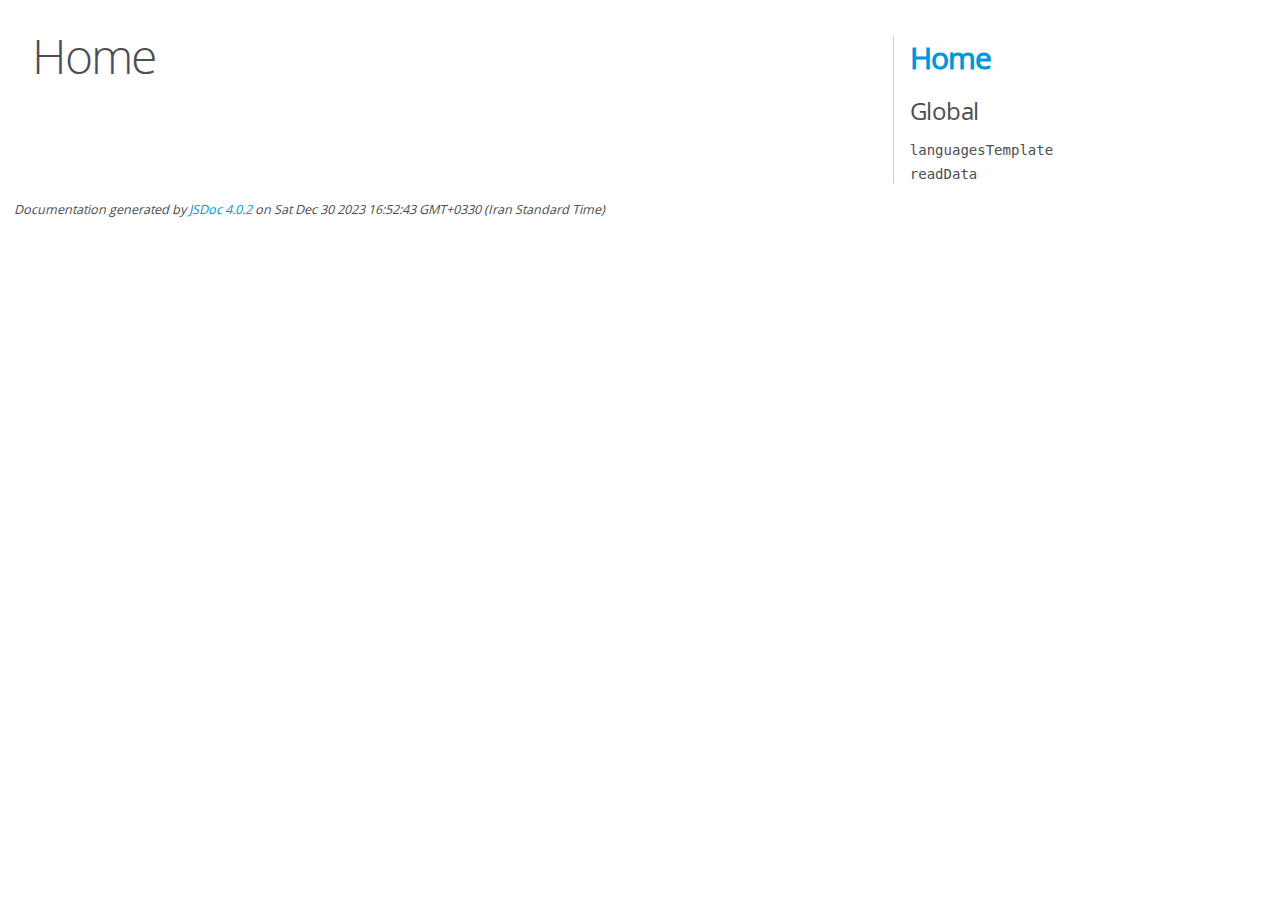
==== out/index.html @ 9de8cbb6 "feat (data)" ====
<!DOCTYPE html>
<html lang="en">
<head>
    <meta charset="utf-8">
    <title>JSDoc: Home</title>

    <script src="scripts/prettify/prettify.js"> </script>
    <script src="scripts/prettify/lang-css.js"> </script>
    <!--[if lt IE 9]>
      <script src="//html5shiv.googlecode.com/svn/trunk/html5.js"></script>
    <![endif]-->
    <link type="text/css" rel="stylesheet" href="styles/prettify-tomorrow.css">
    <link type="text/css" rel="stylesheet" href="styles/jsdoc-default.css">
</head>

<body>

<div id="main">

    <h1 class="page-title">Home</h1>

    



    


    <h3> </h3>










    









</div>

<nav>
    <h2><a href="index.html">Home</a></h2><h3>Global</h3><ul><li><a href="global.html#languagesTemplate">languagesTemplate</a></li><li><a href="global.html#readData">readData</a></li></ul>
</nav>

<br class="clear">

<footer>
    Documentation generated by <a href="https://github.com/jsdoc/jsdoc">JSDoc 4.0.2</a> on Sat Dec 30 2023 16:52:43 GMT+0330 (Iran Standard Time)
</footer>

<script> prettyPrint(); </script>
<script src="scripts/linenumber.js"> </script>
</body>
</html>
---- out/styles/prettify-tomorrow.css ----
/* Tomorrow Theme */
/* Original theme - https://github.com/chriskempson/tomorrow-theme */
/* Pretty printing styles. Used with prettify.js. */
/* SPAN elements with the classes below are added by prettyprint. */
/* plain text */
.pln {
  color: #4d4d4c; }

@media screen {
  /* string content */
  .str {
    color: #718c00; }

  /* a keyword */
  .kwd {
    color: #8959a8; }

  /* a comment */
  .com {
    color: #8e908c; }

  /* a type name */
  .typ {
    color: #4271ae; }

  /* a literal value */
  .lit {
    color: #f5871f; }

  /* punctuation */
  .pun {
    color: #4d4d4c; }

  /* lisp open bracket */
  .opn {
    color: #4d4d4c; }

  /* lisp close bracket */
  .clo {
    color: #4d4d4c; }

  /* a markup tag name */
  .tag {
    color: #c82829; }

  /* a markup attribute name */
  .atn {
    color: #f5871f; }

  /* a markup attribute value */
  .atv {
    color: #3e999f; }

  /* a declaration */
  .dec {
    color: #f5871f; }

  /* a variable name */
  .var {
    color: #c82829; }

  /* a function name */
  .fun {
    color: #4271ae; } }
/* Use higher contrast and text-weight for printable form. */
@media print, projection {
  .str {
    color: #060; }

  .kwd {
    color: #006;
    font-weight: bold; }

  .com {
    color: #600;
    font-style: italic; }

  .typ {
    color: #404;
    font-weight: bold; }

  .lit {
    color: #044; }

  .pun, .opn, .clo {
    color: #440; }

  .tag {
    color: #006;
    font-weight: bold; }

  .atn {
    color: #404; }

  .atv {
    color: #060; } }
/* Style */
/*
pre.prettyprint {
  background: white;
  font-family: Consolas, Monaco, 'Andale Mono', monospace;
  font-size: 12px;
  line-height: 1.5;
  border: 1px solid #ccc;
  padding: 10px; }
*/

/* Specify class=linenums on a pre to get line numbering */
ol.linenums {
  margin-top: 0;
  margin-bottom: 0; }

/* IE indents via margin-left */
li.L0,
li.L1,
li.L2,
li.L3,
li.L4,
li.L5,
li.L6,
li.L7,
li.L8,
li.L9 {
  /* */ }

/* Alternate shading for lines */
li.L1,
li.L3,
li.L5,
li.L7,
li.L9 {
  /* */ }
---- out/styles/jsdoc-default.css ----
@font-face {
    font-family: 'Open Sans';
    font-weight: normal;
    font-style: normal;
    src: url('../fonts/OpenSans-Regular-webfont.eot');
    src:
        local('Open Sans'),
        local('OpenSans'),
        url('../fonts/OpenSans-Regular-webfont.eot?#iefix') format('embedded-opentype'),
        url('../fonts/OpenSans-Regular-webfont.woff') format('woff'),
        url('../fonts/OpenSans-Regular-webfont.svg#open_sansregular') format('svg');
}

@font-face {
    font-family: 'Open Sans Light';
    font-weight: normal;
    font-style: normal;
    src: url('../fonts/OpenSans-Light-webfont.eot');
    src:
        local('Open Sans Light'),
        local('OpenSans Light'),
        url('../fonts/OpenSans-Light-webfont.eot?#iefix') format('embedded-opentype'),
        url('../fonts/OpenSans-Light-webfont.woff') format('woff'),
        url('../fonts/OpenSans-Light-webfont.svg#open_sanslight') format('svg');
}

html
{
    overflow: auto;
    background-color: #fff;
    font-size: 14px;
}

body
{
    font-family: 'Open Sans', sans-serif;
    line-height: 1.5;
    color: #4d4e53;
    background-color: white;
}

a, a:visited, a:active {
    color: #0095dd;
    text-decoration: none;
}

a:hover {
    text-decoration: underline;
}

header
{
    display: block;
    padding: 0px 4px;
}

tt, code, kbd, samp {
    font-family: Consolas, Monaco, 'Andale Mono', monospace;
}

.class-description {
    font-size: 130%;
    line-height: 140%;
    margin-bottom: 1em;
    margin-top: 1em;
}

.class-description:empty {
    margin: 0;
}

#main {
    float: left;
    width: 70%;
}

article dl {
    margin-bottom: 40px;
}

article img {
  max-width: 100%;
}

section
{
    display: block;
    background-color: #fff;
    padding: 12px 24px;
    border-bottom: 1px solid #ccc;
    margin-right: 30px;
}

.variation {
    display: none;
}

.signature-attributes {
    font-size: 60%;
    color: #aaa;
    font-style: italic;
    font-weight: lighter;
}

nav
{
    display: block;
    float: right;
    margin-top: 28px;
    width: 30%;
    box-sizing: border-box;
    border-left: 1px solid #ccc;
    padding-left: 16px;
}

nav ul {
    font-family: 'Lucida Grande', 'Lucida Sans Unicode', arial, sans-serif;
    font-size: 100%;
    line-height: 17px;
    padding: 0;
    margin: 0;
    list-style-type: none;
}

nav ul a, nav ul a:visited, nav ul a:active {
    font-family: Consolas, Monaco, 'Andale Mono', monospace;
    line-height: 18px;
    color: #4D4E53;
}

nav h3 {
    margin-top: 12px;
}

nav li {
    margin-top: 6px;
}

footer {
    display: block;
    padding: 6px;
    margin-top: 12px;
    font-style: italic;
    font-size: 90%;
}

h1, h2, h3, h4 {
    font-weight: 200;
    margin: 0;
}

h1
{
    font-family: 'Open Sans Light', sans-serif;
    font-size: 48px;
    letter-spacing: -2px;
    margin: 12px 24px 20px;
}

h2, h3.subsection-title
{
    font-size: 30px;
    font-weight: 700;
    letter-spacing: -1px;
    margin-bottom: 12px;
}

h3
{
    font-size: 24px;
    letter-spacing: -0.5px;
    margin-bottom: 12px;
}

h4
{
    font-size: 18px;
    letter-spacing: -0.33px;
    margin-bottom: 12px;
    color: #4d4e53;
}

h5, .container-overview .subsection-title
{
    font-size: 120%;
    font-weight: bold;
    letter-spacing: -0.01em;
    margin: 8px 0 3px 0;
}

h6
{
    font-size: 100%;
    letter-spacing: -0.01em;
    margin: 6px 0 3px 0;
    font-style: italic;
}

table
{
    border-spacing: 0;
    border: 0;
    border-collapse: collapse;
}

td, th
{
    border: 1px solid #ddd;
    margin: 0px;
    text-align: left;
    vertical-align: top;
    padding: 4px 6px;
    display: table-cell;
}

thead tr
{
    background-color: #ddd;
    font-weight: bold;
}

th { border-right: 1px solid #aaa; }
tr > th:last-child { border-right: 1px solid #ddd; }

.ancestors, .attribs { color: #999; }
.ancestors a, .attribs a
{
    color: #999 !important;
    text-decoration: none;
}

.clear
{
    clear: both;
}

.important
{
    font-weight: bold;
    color: #950B02;
}

.yes-def {
    text-indent: -1000px;
}

.type-signature {
    color: #aaa;
}

.name, .signature {
    font-family: Consolas, Monaco, 'Andale Mono', monospace;
}

.details { margin-top: 14px; border-left: 2px solid #DDD; }
.details dt { width: 120px; float: left; padding-left: 10px;  padding-top: 6px; }
.details dd { margin-left: 70px; }
.details ul { margin: 0; }
.details ul { list-style-type: none; }
.details li { margin-left: 30px; padding-top: 6px; }
.details pre.prettyprint { margin: 0 }
.details .object-value { padding-top: 0; }

.description {
    margin-bottom: 1em;
    margin-top: 1em;
}

.code-caption
{
    font-style: italic;
    font-size: 107%;
    margin: 0;
}

.source
{
    border: 1px solid #ddd;
    width: 80%;
    overflow: auto;
}

.prettyprint.source {
    width: inherit;
}

.source code
{
    font-size: 100%;
    line-height: 18px;
    display: block;
    padding: 4px 12px;
    margin: 0;
    background-color: #fff;
    color: #4D4E53;
}

.prettyprint code span.line
{
  display: inline-block;
}

.prettyprint.linenums
{
  padding-left: 70px;
  -webkit-user-select: none;
  -moz-user-select: none;
  -ms-user-select: none;
  user-select: none;
}

.prettyprint.linenums ol
{
  padding-left: 0;
}

.prettyprint.linenums li
{
  border-left: 3px #ddd solid;
}

.prettyprint.linenums li.selected,
.prettyprint.linenums li.selected *
{
  background-color: lightyellow;
}

.prettyprint.linenums li *
{
  -webkit-user-select: text;
  -moz-user-select: text;
  -ms-user-select: text;
  user-select: text;
}

.params .name, .props .name, .name code {
    color: #4D4E53;
    font-family: Consolas, Monaco, 'Andale Mono', monospace;
    font-size: 100%;
}

.params td.description > p:first-child,
.props td.description > p:first-child
{
    margin-top: 0;
    padding-top: 0;
}

.params td.description > p:last-child,
.props td.description > p:last-child
{
    margin-bottom: 0;
    padding-bottom: 0;
}

.disabled {
    color: #454545;
}
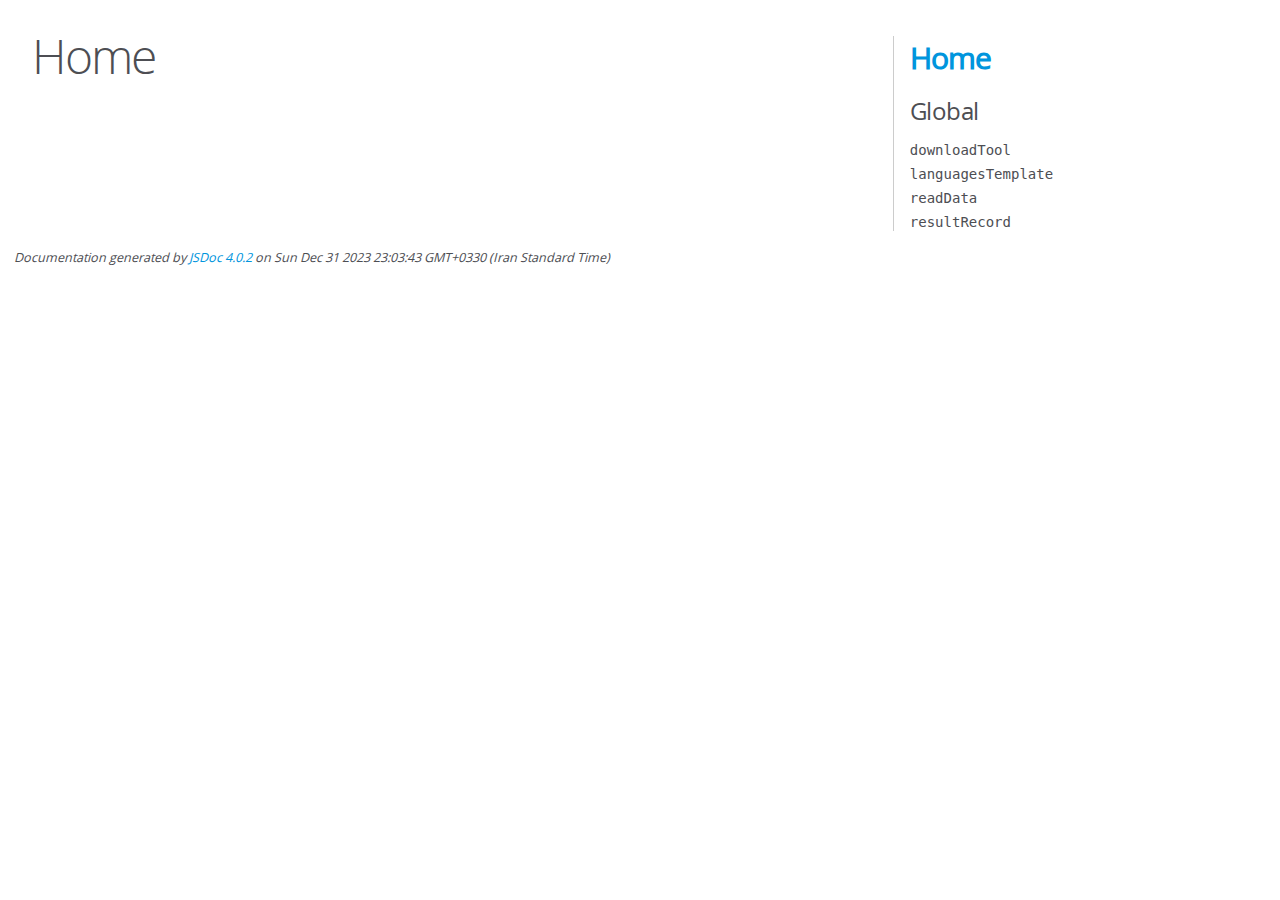
==== commit f2bbd9de: "setup file" ====
--- a/out/index.html
+++ b/out/index.html
@@ -50,13 +50,13 @@
 </div>
 
 <nav>
-    <h2><a href="index.html">Home</a></h2><h3>Global</h3><ul><li><a href="global.html#languagesTemplate">languagesTemplate</a></li><li><a href="global.html#readData">readData</a></li></ul>
+    <h2><a href="index.html">Home</a></h2><h3>Global</h3><ul><li><a href="global.html#downloadTool">downloadTool</a></li><li><a href="global.html#languagesTemplate">languagesTemplate</a></li><li><a href="global.html#readData">readData</a></li><li><a href="global.html#resultRecord">resultRecord</a></li></ul>
 </nav>
 
 <br class="clear">
 
 <footer>
-    Documentation generated by <a href="https://github.com/jsdoc/jsdoc">JSDoc 4.0.2</a> on Sat Dec 30 2023 16:52:43 GMT+0330 (Iran Standard Time)
+    Documentation generated by <a href="https://github.com/jsdoc/jsdoc">JSDoc 4.0.2</a> on Sun Dec 31 2023 23:03:43 GMT+0330 (Iran Standard Time)
 </footer>
 
 <script> prettyPrint(); </script>
